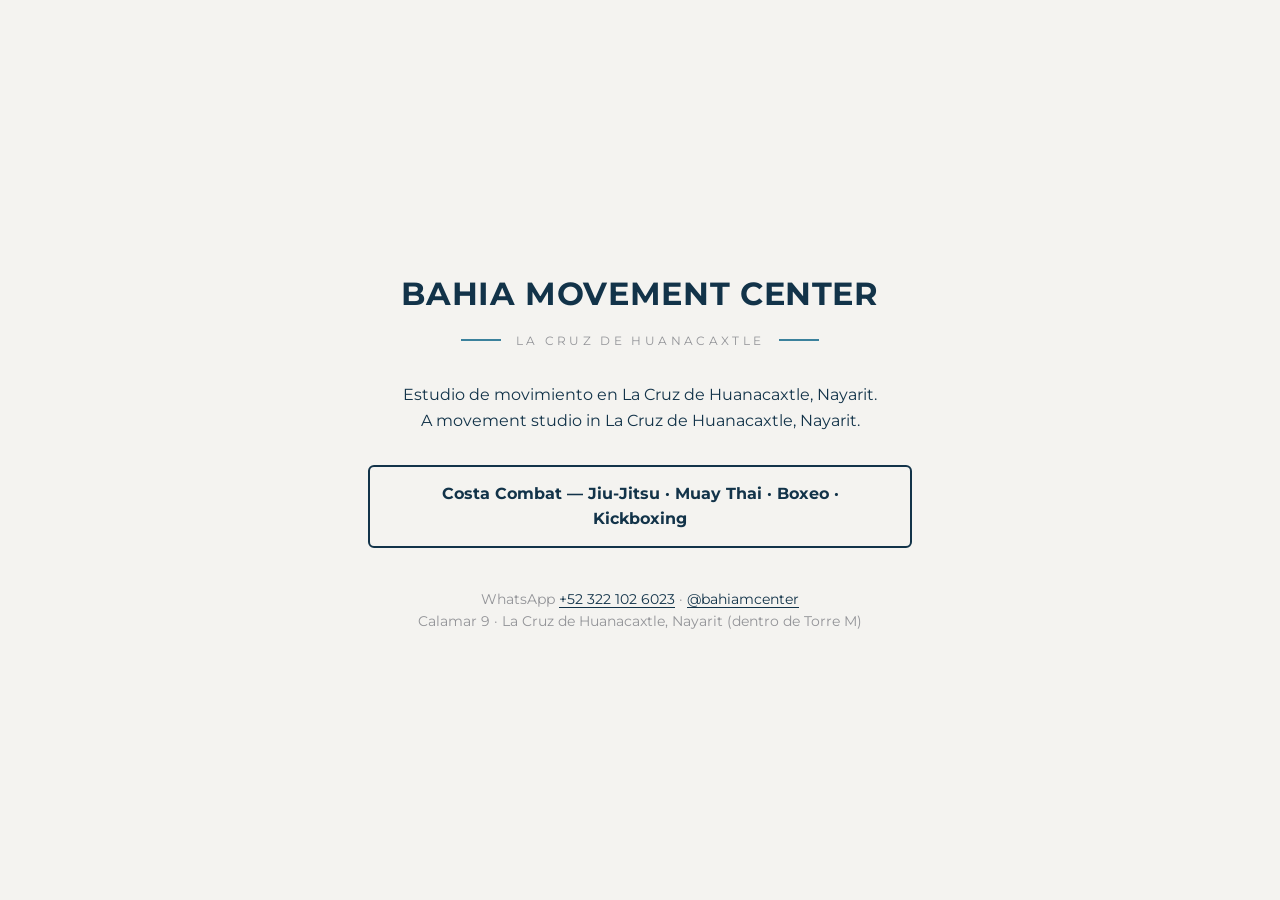
==== public/index.html @ 6847a1ef "Add Costa Combat launch campaign landing pages Two A/B test variants for the launch flyers, served f" ====
<!doctype html>
<html lang="es">
<head>
<meta charset="utf-8">
<meta name="viewport" content="width=device-width, initial-scale=1">
<title>Bahia Movement Center — La Cruz de Huanacaxtle</title>
<meta name="description" content="Bahia Movement Center. Estudio de movimiento en La Cruz de Huanacaxtle, Nayarit. Costa Combat: Jiu-Jitsu, Muay Thai, Boxeo y Kickboxing.">
<link rel="icon" href="/assets/costa-combat-symbol.svg" type="image/svg+xml">
<link rel="preconnect" href="https://fonts.googleapis.com">
<link rel="preconnect" href="https://fonts.gstatic.com" crossorigin>
<link rel="stylesheet" href="https://fonts.googleapis.com/css2?family=Montserrat:wght@300;400;600;700&display=swap">
<style>
  :root { --paper:#F4F3F0; --navy:#123349; --blue:#277ACC; --steel:#3B819C; --grey:#939498; }
  * { box-sizing: border-box; }
  body {
    margin:0; min-height:100vh; display:grid; place-items:center;
    background:var(--paper); color:var(--navy);
    font-family:Montserrat, system-ui, sans-serif; line-height:1.6;
    padding:2rem 1.25rem;
  }
  main { width:min(100%, 34rem); text-align:center; }
  h1 {
    font-size:clamp(1.5rem,1.1rem+1.8vw,2.25rem); font-weight:700;
    letter-spacing:0.02em; text-transform:uppercase; margin:0;
  }
  .rules { display:flex; align-items:center; gap:0.9rem; justify-content:center; margin:0.75rem 0 0; }
  .rules span { height:2px; width:2.5rem; background:var(--steel); }
  .sub { font-size:0.75rem; letter-spacing:0.28em; text-transform:uppercase; color:var(--grey); margin:0; }
  p.lede { margin:2rem 0 0; }
  .links { display:flex; flex-wrap:wrap; gap:0.75rem; justify-content:center; margin:2rem 0 0; }
  a.card {
    display:block; padding:0.85rem 1.4rem; border:2px solid var(--navy); border-radius:6px;
    color:var(--navy); text-decoration:none; font-weight:700;
  }
  a.card:hover { background:var(--navy); color:var(--paper); }
  .meta { margin:2.5rem 0 0; font-size:0.875rem; color:var(--grey); }
  .meta a { color:var(--navy); text-underline-offset:3px; }
  .meta a:hover { color:var(--blue); }
</style>
</head>
<body>
<main>
  <h1>Bahia Movement Center</h1>
  <div class="rules"><span></span><p class="sub">La Cruz de Huanacaxtle</p><span></span></div>
  <p class="lede">Estudio de movimiento en La Cruz de Huanacaxtle, Nayarit.<br>
  <span lang="en">A movement studio in La Cruz de Huanacaxtle, Nayarit.</span></p>
  <div class="links">
    <a class="card" href="/costa-combat/promos/b/">Costa Combat — Jiu-Jitsu · Muay Thai · Boxeo · Kickboxing</a>
  </div>
  <p class="meta">
    WhatsApp <a href="https://wa.me/523221026023">+52 322 102 6023</a> ·
    <a href="https://instagram.com/bahiamcenter" rel="noopener">@bahiamcenter</a><br>
    Calamar 9 · La Cruz de Huanacaxtle, Nayarit (dentro de Torre M)
  </p>
</main>
</body>
</html>
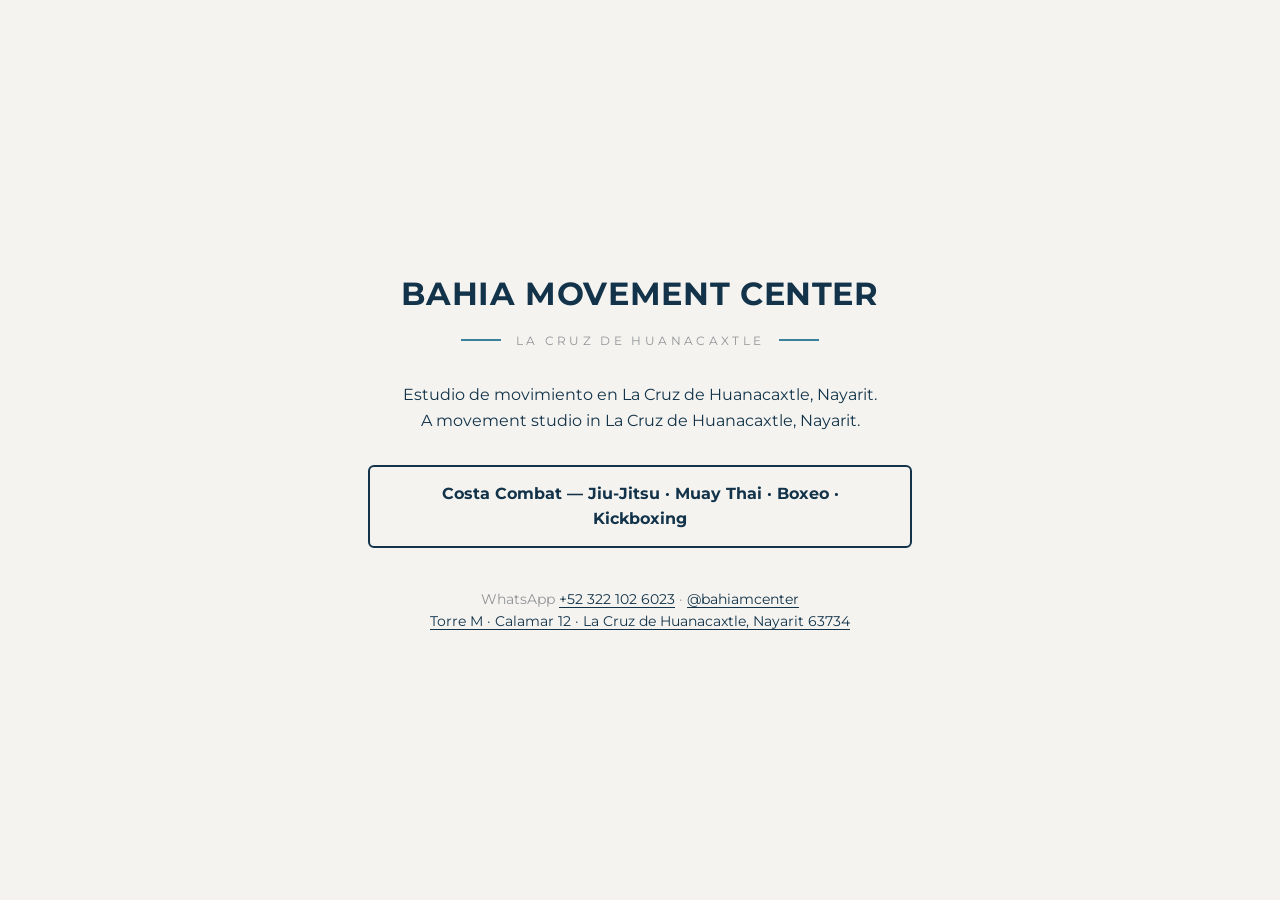
==== commit 424c2aa8: "Instructor credentials, surnames, centred amenities, new address The amenities row sat in equal-widt" ====
--- a/public/index.html
+++ b/public/index.html
@@ -50,7 +50,7 @@
   <p class="meta">
     WhatsApp <a href="https://wa.me/523221026023">+52 322 102 6023</a> ·
     <a href="https://instagram.com/bahiamcenter" rel="noopener">@bahiamcenter</a><br>
-    Calamar 9 · La Cruz de Huanacaxtle, Nayarit (dentro de Torre M)
+    <a href="https://maps.app.goo.gl/8JTmrWRzeU2gHhZP6" rel="noopener">Torre M · Calamar 12 · La Cruz de Huanacaxtle, Nayarit 63734</a>
   </p>
 </main>
 </body>
